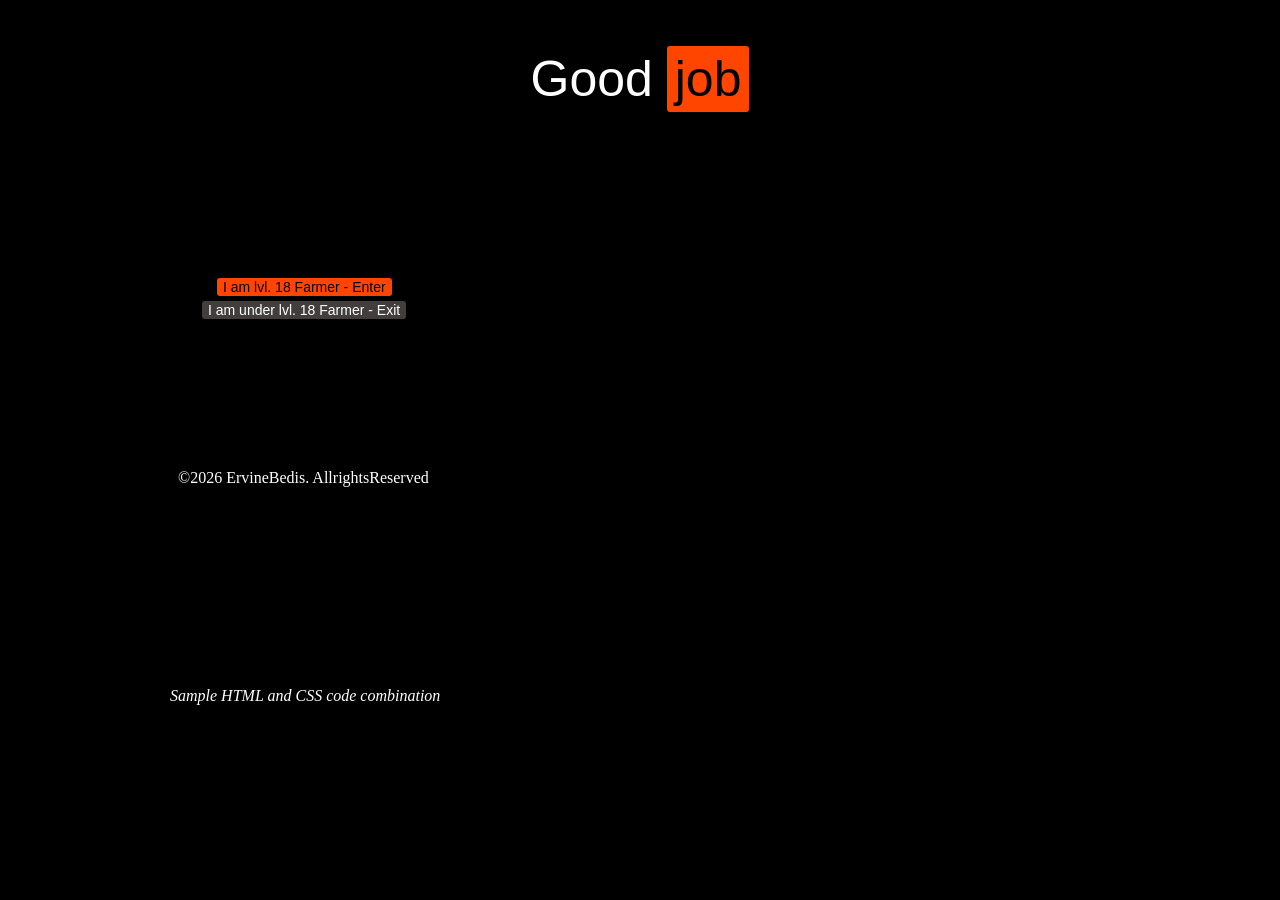
==== Frontpage.html @ 57534c80 "Add files via upload" ====
<!DOCTYPE html>
<html lang="en">
<head>
    <meta charset="UTF-8">
    <meta name="viewport" content="width=device-width, initial-scale=1.0">
    <title></title>
    <link rel="icon" type="images/jpg" href="images/icon.jpg">
    <link rel="stylesheet" href="style.css">
</head>
<body>
    
    <p class="p">Good <span class="special">job</span></p>

    <button class="enter">I am lvl. 18 Farmer - Enter</button><br>
    <button class="exit">I am under lvl. 18 Farmer - Exit</button>

    <p id="copyright">&#169;2026 ErvineBedis. AllrightsReserved</p>
    <p id="closing"><i>Sample HTML and CSS code combination</i></p>


</body>
</html>
---- style.css ----
body {
    background-color: black;
}

.p {
   color: white;
   font-family: arial;
   font-size: 50px;
   border: none;
   text-align: center;

}

.special {
    background-color: orangered;
    color: black;
    border-radius: 3px;
    padding-top: 5px;
    padding-bottom: 5px;
    padding-left: 8px;
    padding-right: 8px;
}

.enter {
    background-color: orangered;
    font-family: arial;
    font-size: 14px;
    border: none;
    border-radius: 3px;
    margin-left: 209px;
    margin-top: 120px;
    cursor: pointer;
}

.enter:hover {
    opacity: 0.7;
}

.enter:active {
    opacity: 0.4;
}


.exit {
    background-color: rgba(205, 191, 191, 0.327);
    color: white;
    font-family: arial;
    font-size: 14px;
    border: none;
    border-radius: 3px;
    margin-left: 194px;
    margin-top: 5px;
}

.exit:hover {
    opacity: 0.7;
}

.exit:active {
    opacity: 0.4;
}

#copyright {
    color: white;
    margin-left: 170px;
    margin-top: 150px;
}

#closing {
    color: white;
    margin-left: 162px;
    margin-top: 200px;
}
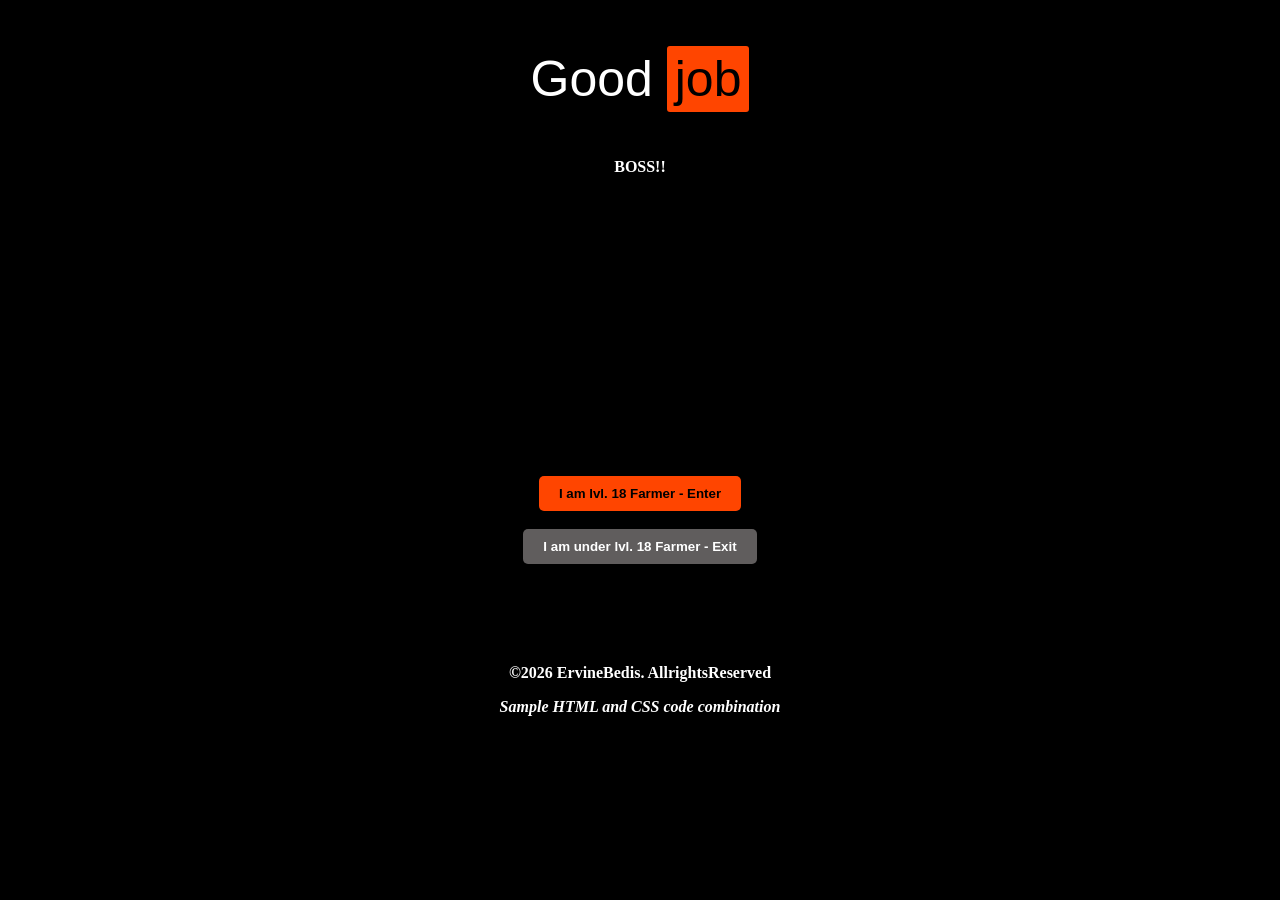
==== commit 7d23a768: "Add files via upload" ====
--- a/Frontpage.html
+++ b/Frontpage.html
@@ -9,10 +9,23 @@
 </head>
 <body>
     
-    <p class="p">Good <span class="special">job</span></p>
+    <p id="p">Good <span class="special">job</span></p>
+    <p id="b"><b>BOSS!!<b></p>
 
-    <button class="enter">I am lvl. 18 Farmer - Enter</button><br>
-    <button class="exit">I am under lvl. 18 Farmer - Exit</button>
+    
+
+    <div>
+        <a href="images/monkey.jpg"
+        width="200" alt="monkey picture">
+        <button class="enter">I am lvl. 18 Farmer - Enter</button><br>
+        </a>
+        <a href="images/OIP.jpg"
+        width="200" alt="monkey picture">
+        <button class="Exit">I am under lvl. 18 Farmer - Exit</button>
+        </a>
+    </div>
+    
+
 
     <p id="copyright">&#169;2026 ErvineBedis. AllrightsReserved</p>
     <p id="closing"><i>Sample HTML and CSS code combination</i></p>
--- a/style.css
+++ b/style.css
@@ -2,7 +2,7 @@
     background-color: black;
 }
 
-.p {
+#p {
    color: white;
    font-family: arial;
    font-size: 50px;
@@ -21,15 +21,29 @@
     padding-right: 8px;
 }
 
+#b {
+    color: white;
+    text-align: center;
+    margin-top: 100;
+}
+
+div a {
+    text-decoration: none;
+}
+
 .enter {
     background-color: orangered;
-    font-family: arial;
-    font-size: 14px;
+    color: black;
+    font-weight: bold;
     border: none;
-    border-radius: 3px;
-    margin-left: 209px;
-    margin-top: 120px;
+    border-radius: 5px;
+    padding: 10px 20px;
+    display: block;
+    margin: auto;
+    margin-top: 300px;
+    margin-bottom: none;
     cursor: pointer;
+
 }
 
 .enter:hover {
@@ -37,37 +51,38 @@
 }
 
 .enter:active {
-    opacity: 0.4;
+    opacity: 0.3;
 }
 
-
-.exit {
-    background-color: rgba(205, 191, 191, 0.327);
+.Exit {
+    background-color: rgba(148, 143, 143, 0.652);
     color: white;
-    font-family: arial;
-    font-size: 14px;
+    font-weight: bold;
     border: none;
-    border-radius: 3px;
-    margin-left: 194px;
-    margin-top: 5px;
+    border-radius: 5px;
+    padding: 10px 20px;
+    display: block;
+    margin: auto;
+    margin-top: 0;
+    cursor: pointer;
 }
 
-.exit:hover {
+.Exit:hover {
     opacity: 0.7;
 }
 
-.exit:active {
-    opacity: 0.4;
+.Exit:active {
+    opacity: 0.3;
 }
 
 #copyright {
     color: white;
-    margin-left: 170px;
-    margin-top: 150px;
+    margin-top: 100px;
+    text-align: center;
 }
 
 #closing {
     color: white;
-    margin-left: 162px;
-    margin-top: 200px;
+    margin-top: 2px;
+    text-align: center;
 }
